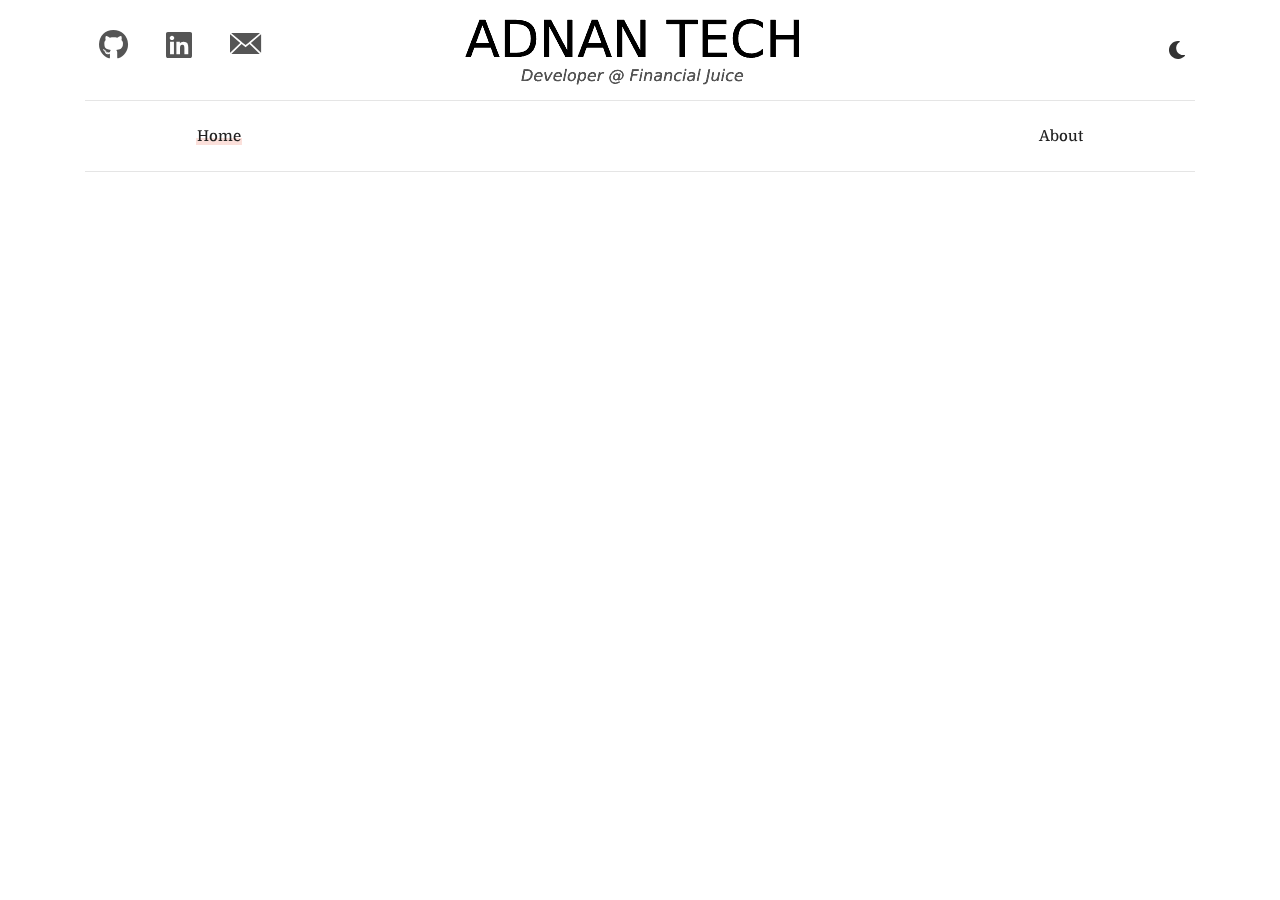
==== about.html @ 0cfd58a6 "added template of about page" ====
<!DOCTYPE html>
<html dir="ltr" lang="en-US">
<head>

	<meta http-equiv="content-type" content="text/html; charset=utf-8" />

	<!-- Stylesheets
	============================================= -->
	<link href="https://fonts.googleapis.com/css2?family=Domine:wght@400;500;700&family=Roboto:wght@400;500&display=swap" rel="stylesheet">

	<link rel="stylesheet" href="css/bootstrap.css" type="text/css" />
	<link rel="stylesheet" href="css/style.css" type="text/css" />
	<link rel="stylesheet" href="css/dark.css" type="text/css" />

	<link rel="stylesheet" href="css/font-icons.css" type="text/css" />
	<link rel="stylesheet" href="css/animate.css" type="text/css" />
	<link rel="stylesheet" href="css/magnific-popup.css" type="text/css" />

	<link rel="stylesheet" href="css/custom.css" type="text/css" />
	<meta name="viewport" content="width=device-width, initial-scale=1" />

	<!-- Blog Demo Specific Stylesheet -->
	<link rel="stylesheet" href="css/blog/css/fonts.css" type="text/css" />
	<link rel="stylesheet" href="css/blog/blog.css" type="text/css" />
	<link rel="stylesheet" href="css/colors.php?color=F39887" type="text/css" />

	<!-- Document Title
	============================================= -->
	<title>About - Adnan Tech</title>

</head>

<body class="stretched search-overlay">
	<!-- Document Wrapper
	============================================= -->
	<div id="wrapper">

		<!-- Header
		============================================= -->
		<header id="header" class="header-size-custom" data-sticky-shrink="false">
			<div id="header-wrap">
				<div class="container">
					<div class="header-row justify-content-lg-between">

						<!-- Logo
						============================================= -->
						<div id="logo" class="mx-lg-auto col-auto flex-column order-lg-2 px-0">
							<a href="index.html" class="standard-logo" data-dark-logo="css/blog/images/logo-dark.png" data-mobile-logo="css/blog/images/mobile-logo.png"><img src="css/blog/images/logo.png" alt="Canvas Logo"></a>
							<a href="index.html" class="retina-logo" data-dark-logo="css/blog/images/logo-dark.png" data-mobile-logo="css/blog/images/mobile-logo@2x.png"><img src="css/blog/images/logo@2x.png" alt="Canvas Logo"></a>
						</div><!-- #logo end -->

						<div class="col-auto col-lg-3 order-lg-1 d-none d-md-flex px-0">
							<div class="social-icons">
								<a href="https://github.com/adnantech" class="social-icon si-borderless si-large si-github" title="Github">
									<i class="icon-github"></i>
									<i class="icon-github"></i>
								</a>
								<a href="https://www.linkedin.com/in/adnanquisar/" class="social-icon si-borderless si-large si-linkedin" title="Linked In">
									<i class="icon-linkedin"></i>
									<i class="icon-linkedin"></i>
								</a>
								<a href="mailto:adnanquisar0@gmail.com" class="social-icon si-borderless si-large si-email3" title="Email">
									<i class="icon-email3"></i>
									<i class="icon-email3"></i>
								</a>
							</div>
						</div>

						<div class="header-misc col-auto col-lg-3 justify-content-lg-end ml-0 ml-sm-3 px-0">
							<!-- Bookmark
							============================================= -->
							<div class="dark-mode header-misc-icon d-none d-md-block">
								<a href="#"><i class="icon-dark"></i></a>
							</div>
						</div>

						<div id="primary-menu-trigger">
							<svg class="svg-trigger" viewBox="0 0 100 100"><path d="m 30,33 h 40 c 3.722839,0 7.5,3.126468 7.5,8.578427 0,5.451959 -2.727029,8.421573 -7.5,8.421573 h -20"></path><path d="m 30,50 h 40"></path><path d="m 70,67 h -40 c 0,0 -7.5,-0.802118 -7.5,-8.365747 0,-7.563629 7.5,-8.634253 7.5,-8.634253 h 20"></path></svg>
						</div>

					</div>
				</div>

				<div class="container">
					<div class="header-row justify-content-lg-center header-border">

						<!-- Primary Navigation
						============================================= -->
						<nav class="primary-menu with-arrows">

							<ul class="menu-container justify-content-between">
								<li class="menu-item current"><a class="menu-link" href="index.html"><div>Home</div></a></li>
								<li class="menu-item"><a class="menu-link" href="about.html"><div>About</div></a></li>
							</ul>

						</nav><!-- #primary-menu end -->

					</div>
				</div>
			</div>
			<div class="header-wrap-clone"></div>

		</header><!-- #header end -->

		<!-- Content
		============================================= -->
		<section id="content">
		</section><!-- #content end -->
	</div><!-- #wrapper end -->

	<!-- Go To Top
	============================================= -->
	<div id="gotoTop" class="icon-angle-up rounded-circle" style="left: 30px; right: auto;"></div>

	<!-- JavaScripts
	============================================= -->
	<script src="js/jquery.js"></script>
	<script src="js/plugins.min.js"></script>

	<!-- Footer Scripts
	============================================= -->
	<script src="js/functions.js"></script>

	<!-- ADD-ONS JS FILES -->
	<script>
		jQuery('.dark-mode').on( 'click', function() {
		    jQuery("body").toggleClass('dark');
		    SEMICOLON.header.logo();
		    return false;
		});
	</script>

</body>
</html>
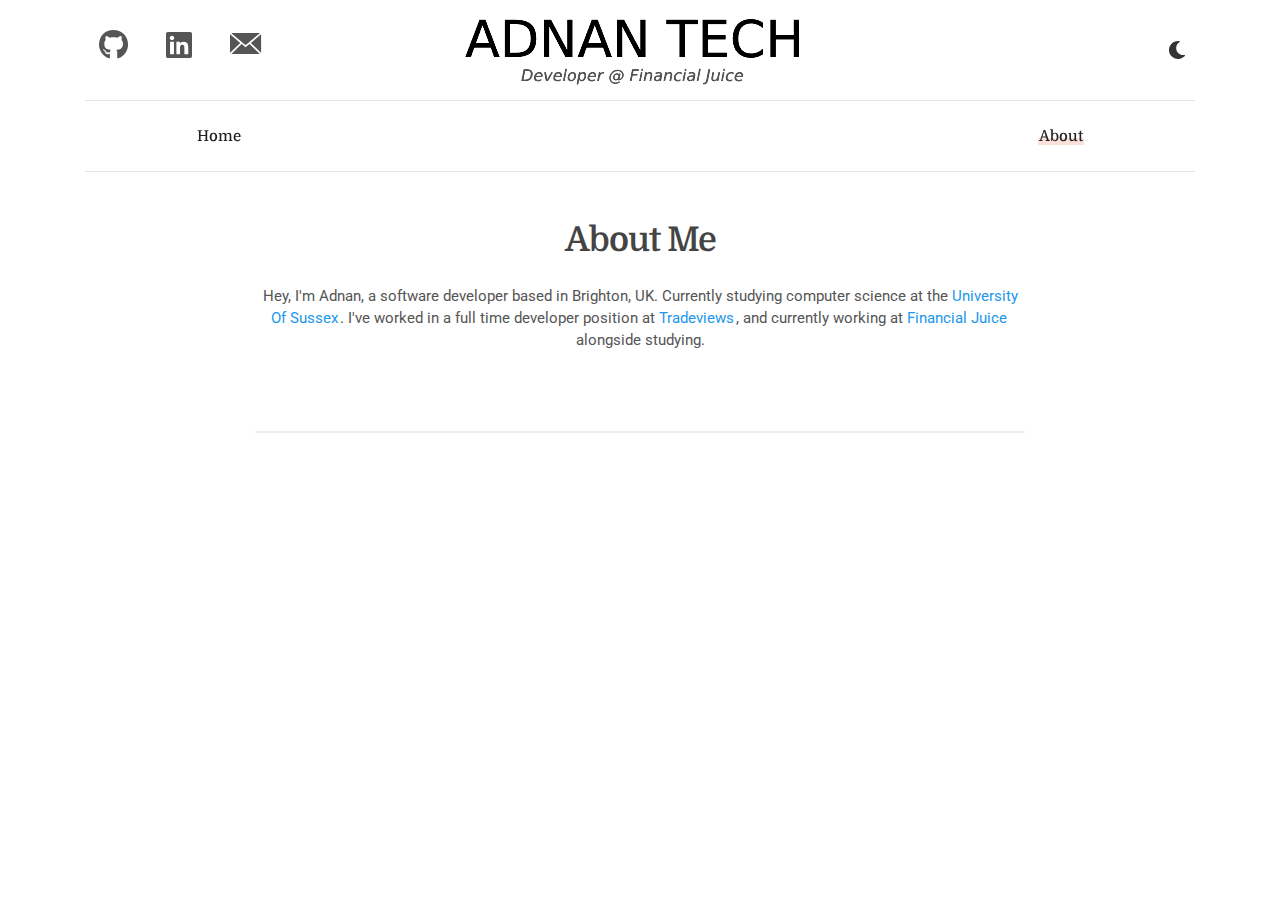
==== commit 77f8444c: "added about me, changed accent colour" ====
--- a/about.html
+++ b/about.html
@@ -1,12 +1,15 @@
 <!DOCTYPE html>
 <html dir="ltr" lang="en-US">
+
 <head>
 
 	<meta http-equiv="content-type" content="text/html; charset=utf-8" />
 
 	<!-- Stylesheets
 	============================================= -->
-	<link href="https://fonts.googleapis.com/css2?family=Domine:wght@400;500;700&family=Roboto:wght@400;500&display=swap" rel="stylesheet">
+	<link
+		href="https://fonts.googleapis.com/css2?family=Domine:wght@400;500;700&family=Roboto:wght@400;500&display=swap"
+		rel="stylesheet">
 
 	<link rel="stylesheet" href="css/bootstrap.css" type="text/css" />
 	<link rel="stylesheet" href="css/style.css" type="text/css" />
@@ -45,21 +48,28 @@
 						<!-- Logo
 						============================================= -->
 						<div id="logo" class="mx-lg-auto col-auto flex-column order-lg-2 px-0">
-							<a href="index.html" class="standard-logo" data-dark-logo="css/blog/images/logo-dark.png" data-mobile-logo="css/blog/images/mobile-logo.png"><img src="css/blog/images/logo.png" alt="Canvas Logo"></a>
-							<a href="index.html" class="retina-logo" data-dark-logo="css/blog/images/logo-dark.png" data-mobile-logo="css/blog/images/mobile-logo@2x.png"><img src="css/blog/images/logo@2x.png" alt="Canvas Logo"></a>
+							<a href="index.html" class="standard-logo" data-dark-logo="css/blog/images/logo-dark.png"
+								data-mobile-logo="css/blog/images/mobile-logo.png"><img src="css/blog/images/logo.png"
+									alt="Canvas Logo"></a>
+							<a href="index.html" class="retina-logo" data-dark-logo="css/blog/images/logo-dark.png"
+								data-mobile-logo="css/blog/images/mobile-logo@2x.png"><img
+									src="css/blog/images/logo@2x.png" alt="Canvas Logo"></a>
 						</div><!-- #logo end -->
 
 						<div class="col-auto col-lg-3 order-lg-1 d-none d-md-flex px-0">
 							<div class="social-icons">
-								<a href="https://github.com/adnantech" class="social-icon si-borderless si-large si-github" title="Github">
+								<a href="https://github.com/adnantech"
+									class="social-icon si-borderless si-large si-github" title="Github">
 									<i class="icon-github"></i>
 									<i class="icon-github"></i>
 								</a>
-								<a href="https://www.linkedin.com/in/adnanquisar/" class="social-icon si-borderless si-large si-linkedin" title="Linked In">
+								<a href="https://www.linkedin.com/in/adnanquisar/"
+									class="social-icon si-borderless si-large si-linkedin" title="Linked In">
 									<i class="icon-linkedin"></i>
 									<i class="icon-linkedin"></i>
 								</a>
-								<a href="mailto:adnanquisar0@gmail.com" class="social-icon si-borderless si-large si-email3" title="Email">
+								<a href="mailto:adnanquisar0@gmail.com"
+									class="social-icon si-borderless si-large si-email3" title="Email">
 									<i class="icon-email3"></i>
 									<i class="icon-email3"></i>
 								</a>
@@ -75,7 +85,15 @@
 						</div>
 
 						<div id="primary-menu-trigger">
-							<svg class="svg-trigger" viewBox="0 0 100 100"><path d="m 30,33 h 40 c 3.722839,0 7.5,3.126468 7.5,8.578427 0,5.451959 -2.727029,8.421573 -7.5,8.421573 h -20"></path><path d="m 30,50 h 40"></path><path d="m 70,67 h -40 c 0,0 -7.5,-0.802118 -7.5,-8.365747 0,-7.563629 7.5,-8.634253 7.5,-8.634253 h 20"></path></svg>
+							<svg class="svg-trigger" viewBox="0 0 100 100">
+								<path
+									d="m 30,33 h 40 c 3.722839,0 7.5,3.126468 7.5,8.578427 0,5.451959 -2.727029,8.421573 -7.5,8.421573 h -20">
+								</path>
+								<path d="m 30,50 h 40"></path>
+								<path
+									d="m 70,67 h -40 c 0,0 -7.5,-0.802118 -7.5,-8.365747 0,-7.563629 7.5,-8.634253 7.5,-8.634253 h 20">
+								</path>
+							</svg>
 						</div>
 
 					</div>
@@ -89,8 +107,12 @@
 						<nav class="primary-menu with-arrows">
 
 							<ul class="menu-container justify-content-between">
-								<li class="menu-item current"><a class="menu-link" href="index.html"><div>Home</div></a></li>
-								<li class="menu-item"><a class="menu-link" href="about.html"><div>About</div></a></li>
+								<li class="menu-item"><a class="menu-link" href="index.html">
+										<div>Home</div>
+									</a></li>
+								<li class="menu-item current"><a class="menu-link" href="about.html">
+										<div>About</div>
+									</a></li>
 							</ul>
 
 						</nav><!-- #primary-menu end -->
@@ -105,6 +127,44 @@
 		<!-- Content
 		============================================= -->
 		<section id="content">
+			<div class="content">
+				<div class="container">
+
+					<div class="center mx-auto" style="max-width: 800px;">
+						<!-- Post Content
+						============================================= -->
+						<div class="postcontent col-lg-12 order-lg-last">
+
+							<div class="single-post mb-0">
+
+								<!-- Single Post
+								============================================= -->
+								<div class="entry clearfix">
+
+									<!-- Entry Title
+									============================================= -->
+									<div class="entry-title">
+										<h2>About Me</h2>
+									</div><!-- .entry-title end -->
+
+									<!-- Entry Content
+									============================================= -->
+									<div class="entry-content mt-0">
+
+										<p>Hey, I'm Adnan, a software developer based in Brighton, UK. 
+											Currently studying computer science at the <a href="https://www.sussex.ac.uk/" class="color-underline">University Of Sussex</a>. 
+											I've worked in a full time developer position at <a href="https://tradeviews.net/" class="color-underline">Tradeviews</a>, and currently working at  
+											<a href="https://www.financialjuice.com/home" class="color-underline">Financial Juice</a> alongside studying. 
+										</p>
+
+										<!-- Post Single - Content End -->
+										<div class="clear"></div>
+									</div>
+								</div><!-- .entry end -->
+							</div><!-- #wrapper end -->
+						</div>
+					</div>
+				</div>
 		</section><!-- #content end -->
 	</div><!-- #wrapper end -->
 
@@ -123,12 +183,13 @@
 
 	<!-- ADD-ONS JS FILES -->
 	<script>
-		jQuery('.dark-mode').on( 'click', function() {
-		    jQuery("body").toggleClass('dark');
-		    SEMICOLON.header.logo();
-		    return false;
+		jQuery('.dark-mode').on('click', function () {
+			jQuery("body").toggleClass('dark');
+			SEMICOLON.header.logo();
+			return false;
 		});
 	</script>
 
 </body>
+
 </html>--- a/css/style.css
+++ b/css/style.css
@@ -1,14 +1,3 @@
-/*-----------------------------------------------------------------------------------
-
-	Theme Name: Canvas
-	Theme URI: http://themes.semicolonweb.com/html/canvas
-	Description: The Multi-Purpose Template
-	Author: SemiColonWeb
-	Author URI: http://themeforest.net/user/semicolonweb
-	Version: 6.0.6
-
------------------------------------------------------------------------------------*/
-
 /* ----------------------------------------------------------------
 
 	- Basic
@@ -120,19 +109,19 @@
 }
 
 ::selection {
-	background: #1ABC9C;
+	background: #1B97EB;
 	color: #FFF;
 	text-shadow: none;
 }
 
 ::-moz-selection {
-	background: #1ABC9C; /* Firefox */
+	background: #1B97EB; /* Firefox */
 	color: #FFF;
 	text-shadow: none;
 }
 
 ::-webkit-selection {
-	background: #1ABC9C; /* Safari */
+	background: #1B97EB; /* Safari */
 	color: #FFF;
 	text-shadow: none;
 }
@@ -154,7 +143,7 @@
 
 a {
 	text-decoration: none !important;
-	color: #1ABC9C;
+	color: #1b97eb;
 }
 
 a:hover { color: #222; }
@@ -233,7 +222,7 @@
 h3 > span:not(.nocolor):not(.badge),
 h4 > span:not(.nocolor):not(.badge),
 h5 > span:not(.nocolor):not(.badge),
-h6 > span:not(.nocolor):not(.badge) { color: #1ABC9C; }
+h6 > span:not(.nocolor):not(.badge) { color: #1B97EB; }
 
 p,
 pre,
@@ -374,11 +363,11 @@
 }
 
 .bg-color,
-.bg-color #header-wrap { background-color: #1ABC9C !important; }
-
-.color { color: #1ABC9C !important; }
-
-.border-color { border-color: #1ABC9C !important; }
+.bg-color #header-wrap { background-color: #1B97EB !important; }
+
+.color { color: #1B97EB !important; }
+
+.border-color { border-color: #1B97EB !important; }
 
 .ls0 { letter-spacing: 0px !important; }
 
@@ -618,7 +607,7 @@
 
 .h-text-color:hover,
 a.h-text-color:hover {
-	color: #1ABC9C !important;
+	color: #1B97EB !important;
 }
 
 .h-text-primary:hover,
@@ -693,7 +682,7 @@
 }
 
 .h-bg-color:hover {
-	background-color: #1ABC9C !important;
+	background-color: #1B97EB !important;
 }
 
 .h-bg-primary:hover {
@@ -2910,7 +2899,7 @@
 	width: 140px;
 	margin-top: 10px;
 	border: 1px solid #EEE;
-	border-top-color: #1ABC9C;
+	border-top-color: #1B97EB;
 	box-shadow: 0px 13px 42px 11px rgba(0, 0, 0, 0.05);
 	transition: opacity .25s ease, margin .2s ease;
 }
@@ -3447,7 +3436,7 @@
 .header-extras li .he-text span {
 	display: block;
 	font-weight: 400;
-	color: #1ABC9C;
+	color: #1B97EB;
 }
 
 
@@ -3582,7 +3571,7 @@
 
 .menu-item:hover > .menu-link,
 .menu-item.current > .menu-link {
-	color: #1ABC9C;
+	color: #1B97EB;
 }
 
 .menu-item.sub-menu > .menu-link > div { }
@@ -3849,7 +3838,7 @@
 		background-color: #FFF;
 		box-shadow: 0px 13px 42px 11px rgba(0, 0, 0, 0.05);
 		border: 1px solid #EEE;
-		border-top: 2px solid #1ABC9C;
+		border-top: 2px solid #1B97EB;
 		z-index: 399;
 		top: 100%;
 		left: 0;
@@ -3930,7 +3919,7 @@
 	.sub-menu-container .menu-item:hover > .menu-link {
 		background-color: #F9F9F9;
 		padding-left: 18px;
-		color: #1ABC9C;
+		color: #1B97EB;
 	}
 
 	.menu-link div > i.icon-angle-down {
@@ -4068,7 +4057,7 @@
 	}
 
 	.mega-menu-style-2 .mega-menu-title > .menu-link:hover {
-		color: #1ABC9C;
+		color: #1B97EB;
 	}
 
 	.mega-menu-style-2 .sub-menu-container:not(.mega-menu-dropdown) .menu-item {
@@ -4130,7 +4119,7 @@
 	.style-3 .menu-container > .menu-item.current > .menu-link {
 		color: #FFF;
 		text-shadow: 1px 1px 1px rgba(0,0,0,0.2);
-		background-color: #1ABC9C;
+		background-color: #1B97EB;
 	}
 
 
@@ -4146,7 +4135,7 @@
 	}
 
 	.style-4 .menu-container > .menu-item:hover > .menu-link,
-	.style-4 .menu-container > .menu-item.current > .menu-link { border-color: #1ABC9C; }
+	.style-4 .menu-container > .menu-item.current > .menu-link { border-color: #1B97EB; }
 
 
 	/* Primary Menu - Style 5
@@ -4189,7 +4178,7 @@
 		left: 50%;
 		height: 2px;
 		width: 0;
-		border-top: 2px solid #1ABC9C;
+		border-top: 2px solid #1B97EB;
 		-webkit-transition: width .3s ease;
 		-o-transition: width .3s ease;
 		transition: width .3s ease;
@@ -4254,7 +4243,7 @@
 		z-index: -1;
 		width: 100%;
 		height: 100%;
-		background-color: #1ABC9C;
+		background-color: #1B97EB;
 		border-top: 5px solid rgba(0,0,0,0.1);
 	}
 
@@ -4905,7 +4894,7 @@
 	left: 0;
 	width: 100%;
 	height: 100%;
-	background-color: #1ABC9C;
+	background-color: #1B97EB;
 	opacity: 0.8;
 	z-index: -1;
 }
@@ -4990,7 +4979,7 @@
 	height: 44px;
 }
 
-.top-cart-item-image:hover { border-color: #1ABC9C; }
+.top-cart-item-image:hover { border-color: #1B97EB; }
 
 .top-cart-item-desc,
 .top-cart-item-desc-title {
@@ -5020,7 +5009,7 @@
 	margin-bottom: 5px;
 }
 
-.top-cart-item-desc a:hover { color: #1ABC9C; }
+.top-cart-item-desc a:hover { color: #1B97EB; }
 
 .top-cart-item-price {
 	font-size: 0.75rem;
@@ -5042,7 +5031,7 @@
 
 .top-cart-action .top-checkout-price {
 	font-size: 1.25rem;
-	color: #1ABC9C;
+	color: #1B97EB;
 }
 
 @media (min-width: 992px) {
@@ -5055,7 +5044,7 @@
 		position: absolute;
 		width: 280px;
 		border: 1px solid #EEE;
-		border-top: 2px solid #1ABC9C;
+		border-top: 2px solid #1B97EB;
 		top: calc( 100% + 20px );
 		right: -15px;
 		margin: -10000px 0 0;
@@ -5093,7 +5082,7 @@
 	top: 0;
 	left: 0;
 	width: 100%;
-	background-color: #1ABC9C;
+	background-color: #1B97EB;
 	transform: translateZ(0);
 	-webkit-backface-visibility: hidden;
 }
@@ -5145,7 +5134,7 @@
 	left: auto;
 	right: 0;
 	height: auto;
-	background-color: #1ABC9C;
+	background-color: #1B97EB;
 }
 
 #page-menu.page-menu-open .page-menu-nav { display: block; }
@@ -5257,7 +5246,7 @@
 		top: 100%;
 		left: 0;
 		padding: 0;
-		background-color: #1ABC9C;
+		background-color: #1B97EB;
 	}
 
 	.page-menu-sub-menu .page-menu-item > a {
@@ -5336,7 +5325,7 @@
 		background-color: rgba(0,0,0,0.7);
 	}
 
-	.dots-menu .page-menu-item.current > a { background-color: #1ABC9C; }
+	.dots-menu .page-menu-item.current > a { background-color: #1B97EB; }
 
 	.dots-menu.dots-menu-border .page-menu-item {
 		width: 12px;
@@ -5352,14 +5341,14 @@
 		border-color: rgba(0,0,0,0.7);
 	}
 
-	.dots-menu.dots-menu-border .page-menu-item.current > a { border-color: #1ABC9C; }
+	.dots-menu.dots-menu-border .page-menu-item.current > a { border-color: #1B97EB; }
 
 	.dots-menu .page-menu-item div {
 		position: absolute;
 		width: auto;
 		top: 50%;
 		right: 25px;
-		background-color: #1ABC9C;
+		background-color: #1B97EB;
 		font-size: 0.75rem;
 		text-transform: uppercase;
 		letter-spacing: 1px;
@@ -5389,7 +5378,7 @@
 		height: 0;
 		border-top: 7px solid transparent;
 		border-bottom: 7px solid transparent;
-		border-left: 6px solid #1ABC9C;
+		border-left: 6px solid #1B97EB;
 		transform: translateY(-50%);
 	}
 
@@ -6211,7 +6200,7 @@
 
 .control-solid .flex-control-nav li:hover a,
 .control-solid .flex-control-nav li a.flex-active {
-	background-color: #1ABC9C;
+	background-color: #1B97EB;
 }
 
 
@@ -6392,7 +6381,7 @@
 
 .breadcrumb a { color: #555; }
 
-.breadcrumb a:hover { color: #1ABC9C; }
+.breadcrumb a:hover { color: #1B97EB; }
 
 .breadcrumb i { width: auto !important; }
 
@@ -6650,11 +6639,11 @@
 	border-radius: 2px;
 }
 
-.grid-filter li a:hover { color: #1ABC9C; }
+.grid-filter li a:hover { color: #1B97EB; }
 
 .grid-filter li.activeFilter a {
 	color: #FFF;
-	background-color: #1ABC9C;
+	background-color: #1B97EB;
 	margin: 0;
 	font-weight: bold;
 }
@@ -6740,8 +6729,8 @@
 .grid-filter.style-3 li a { border: 1px solid transparent; }
 
 .grid-filter.style-3 li.activeFilter a {
-	color: #1ABC9C !important;
-	border-color: #1ABC9C;
+	color: #1B97EB !important;
+	border-color: #1B97EB;
 	background-color: transparent;
 	margin: 0;
 }
@@ -6781,7 +6770,7 @@
 .grid-filter.style-4 li.activeFilter a::after {
 	width: 100%;
 	left: 0%;
-	background-color: #1ABC9C;
+	background-color: #1B97EB;
 }
 
 
@@ -6803,7 +6792,7 @@
 }
 
 .grid-shuffle:hover {
-	background-color: #1ABC9C;
+	background-color: #1B97EB;
 	color: #FFF;
 	text-shadow: 1px 1px 1px rgba(0,0,0,0.2);
 }
@@ -6873,7 +6862,7 @@
 }
 
 .portfolio-desc h3 a:hover {
-	color: #1ABC9C;
+	color: #1B97EB;
 }
 
 .portfolio-desc span {
@@ -7409,7 +7398,7 @@
 
 #portfolio-navigation a:first-child { margin-left: 0; }
 
-#portfolio-navigation a:hover { color: #1ABC9C; }
+#portfolio-navigation a:hover { color: #1B97EB; }
 
 #portfolio-ajax-show #portfolio-navigation {
 	top: 0;
@@ -7519,7 +7508,7 @@
 
 .entry-title h2 a:hover,
 .entry-title h3 a:hover,
-.entry-title h4 a:hover { color: #1ABC9C; }
+.entry-title h4 a:hover { color: #1B97EB; }
 
 .entry-meta {
 	position: relative;
@@ -7631,7 +7620,7 @@
 
 .entry-link:hover {
 	color: #FFF;
-	background-color: #1ABC9C;
+	background-color: #1B97EB;
 	text-shadow: 1px 1px 1px rgba(0,0,0,0.2);
 }
 
@@ -7767,8 +7756,8 @@
 
 	.post-timeline .entry:hover .entry-timeline,
 	.post-timeline .entry:hover .timeline-divider {
-		border-color: #1ABC9C;
-		color: #1ABC9C;
+		border-color: #1B97EB;
+		color: #1B97EB;
 	}
 
 }
@@ -7841,7 +7830,7 @@
 
 .more-link {
 	display: inline-block;
-	border-bottom: 1px solid #1ABC9C;
+	border-bottom: 1px solid #1B97EB;
 	padding: 0 2px;
 	font-family: 'PT Serif', serif;
 	font-style: italic;
@@ -7986,7 +7975,7 @@
 	color: #333;
 }
 
-.comment-content .comment-author a:hover { color: #1ABC9C; }
+.comment-content .comment-author a:hover { color: #1B97EB; }
 
 .comment-content .comment-author span { display: block; }
 
@@ -8225,7 +8214,7 @@
 .single-product .product-title h2 a { color: #333; }
 
 .product-title h3 a:hover,
-.single-product .product-title h2 a:hover { color: #1ABC9C; }
+.single-product .product-title h2 a:hover { color: #1B97EB; }
 
 .product-price {
 	font-size: 1.125rem;
@@ -8242,7 +8231,7 @@
 
 .product-price ins {
 	text-decoration: none;
-	color: #1ABC9C;
+	color: #1B97EB;
 }
 
 .product-image > .badge,
@@ -8280,7 +8269,7 @@
 
 .single-product .product-price {
 	font-size: 1.5rem;
-	color: #1ABC9C;
+	color: #1B97EB;
 	margin-bottom: 0;
 }
 
@@ -8401,7 +8390,7 @@
 	border: 2px solid #EEE;
 }
 
-.cart-product-thumbnail img:hover { border-color: #1ABC9C; }
+.cart-product-thumbnail img:hover { border-color: #1B97EB; }
 
 .cart-product-name a,
 .product-name a {
@@ -8735,7 +8724,7 @@
 	padding: 8px 22px;
 	font-size: 0.875rem;
 	line-height: 24px;
-	background-color: #1ABC9C;
+	background-color: #1B97EB;
 	color: #FFF;
 	font-weight: 700;
 	text-transform: uppercase;
@@ -8766,7 +8755,7 @@
 	text-shadow: 1px 1px 1px rgba(0,0,0,0.2);
 }
 
-.button.button-dark:hover { background-color: #1ABC9C; }
+.button.button-dark:hover { background-color: #1B97EB; }
 
 .button.button-mini {
 	padding: 4px 14px;
@@ -8898,7 +8887,7 @@
 }
 
 .button.button-3d:hover {
-	background-color: #1ABC9C;
+	background-color: #1B97EB;
 	opacity: 0.9;
 }
 
@@ -9482,7 +9471,7 @@
 .fbox-icon i,
 .fbox-icon img {
 	border-radius: 50%;
-	background-color: #1ABC9C;
+	background-color: #1B97EB;
 }
 
 .fbox-icon i {
@@ -9598,7 +9587,7 @@
 -----------------------------------------------------------------*/
 
 .fbox-outline .fbox-icon a {
-	border: 1px solid #1ABC9C;
+	border: 1px solid #1B97EB;
 	padding: 0.25rem;
 	border-radius: 50%;
 }
@@ -9667,7 +9656,7 @@
 -----------------------------------------------------------------*/
 
 .fbox-border .fbox-icon a {
-	border: 1px solid #1ABC9C;
+	border: 1px solid #1B97EB;
 	border-radius: 50%;
 }
 
@@ -9675,7 +9664,7 @@
 .fbox-border .fbox-icon img {
 	border: none;
 	background-color: transparent !important;
-	color: #1ABC9C;
+	color: #1B97EB;
 }
 
 
@@ -9708,7 +9697,7 @@
 .fbox-plain .fbox-icon img {
 	border: none;
 	background-color: transparent !important;
-	color: #1ABC9C;
+	color: #1B97EB;
 	border-radius: 0;
 }
 
@@ -9875,10 +9864,10 @@
 	color: #FFF;
 }
 
-.fbox-effect.fbox-dark .fbox-icon i::after { box-shadow: 0 0 0 2px #1ABC9C; }
+.fbox-effect.fbox-dark .fbox-icon i::after { box-shadow: 0 0 0 2px #1B97EB; }
 
 .fbox-effect.fbox-dark .fbox-icon i:hover,
-.fbox-effect.fbox-dark:hover .fbox-icon i { background-color: #1ABC9C; }
+.fbox-effect.fbox-dark:hover .fbox-icon i { background-color: #1B97EB; }
 
 .fbox-effect .fbox-icon i:hover::after,
 .fbox-effect:hover .fbox-icon i::after {
@@ -9930,9 +9919,9 @@
 }
 
 .fbox-border.fbox-effect.fbox-dark .fbox-icon i:hover,
-.fbox-border.fbox-effect.fbox-dark:hover .fbox-icon i { box-shadow: 0 0 0 1px #1ABC9C; }
-
-.fbox-border.fbox-effect.fbox-dark .fbox-icon i::after { background-color: #1ABC9C; }
+.fbox-border.fbox-effect.fbox-dark:hover .fbox-icon i { box-shadow: 0 0 0 1px #1B97EB; }
+
+.fbox-border.fbox-effect.fbox-dark .fbox-icon i::after { background-color: #1B97EB; }
 
 .fbox-border.fbox-effect .fbox-icon i:hover::after,
 .fbox-border.fbox-effect:hover .fbox-icon i::after {
@@ -10052,15 +10041,15 @@
 .process-steps li.active h5,
 .process-steps li.ui-tabs-active h5 {
 	font-weight: 600;
-	color: #1ABC9C;
+	color: #1B97EB;
 }
 
 .process-steps li.active a,
 .process-steps li.ui-tabs-active a {
-	background-color: #1ABC9C !important;
+	background-color: #1B97EB !important;
 	color: #FFF;
 	text-shadow: 1px 1px 1px rgba(0,0,0,0.2);
-	border-color: #1ABC9C !important;
+	border-color: #1B97EB !important;
 }
 
 @media (min-width: 992px) {
@@ -10251,7 +10240,7 @@
 
 .i-rounded:hover,
 .i-circled:hover {
-	background-color: #1ABC9C;
+	background-color: #1B97EB;
 	color: #FFF;
 	text-shadow: 1px 1px 1px rgba(0,0,0,0.3);
 	box-shadow: 0 0 0 rgba(0,0,0,0.2);
@@ -11081,7 +11070,7 @@
 	top: -1px;
 	height: 43px;
 	line-height: 38px;
-	border-top: 2px solid #1ABC9C;
+	border-top: 2px solid #1B97EB;
 }
 
 .tabs-alt.tabs-tb .tab-nav li.ui-tabs-active a { height: 42px; }
@@ -11105,7 +11094,7 @@
 }
 
 .tabs-bb .tab-nav li.ui-tabs-active a {
-	border-bottom: 2px solid #1ABC9C;
+	border-bottom: 2px solid #1B97EB;
 	top: -2px;
 	height: 44px;
 	line-height: 44px;
@@ -11139,7 +11128,7 @@
 
 .tab-nav.tab-nav2 li.ui-state-active a {
 	top: 0;
-	background-color: #1ABC9C;
+	background-color: #1B97EB;
 	color: #FFF;
 }
 
@@ -11176,7 +11165,7 @@
 }
 
 .tab-nav-lg li.ui-tabs-active a {
-	color: #1ABC9C;
+	color: #1B97EB;
 }
 
 
@@ -11386,7 +11375,7 @@
 	border-color: rgba(0,0,0,0.1) !important;
 	color: #FFF !important;
 	font-weight: 700;
-	background-color: #1ABC9C !important;
+	background-color: #1B97EB !important;
 	text-shadow: 1px 1px 1px rgba(0,0,0,0.2);
 }
 
@@ -11451,7 +11440,7 @@
 
 .faqlist li a { color: #444; }
 
-.faqlist li a:hover { color: #1ABC9C !important; }
+.faqlist li a:hover { color: #1B97EB !important; }
 
 
 /* ----------------------------------------------------------------
@@ -11704,7 +11693,7 @@
 	width: 6px !important;
 	height: 6px !important;
 	border: none;
-	background-color: #1ABC9C;
+	background-color: #1B97EB;
 	opacity: 0.5;
 }
 
@@ -11778,7 +11767,7 @@
 
 .team-title span {
 	display: block;
-	color: #1ABC9C;
+	color: #1B97EB;
 	font-weight: 400;
 	font-family: 'PT Serif', serif;
 	font-style: italic;
@@ -12158,7 +12147,7 @@
 	left: 0;
 	width: 0;
 	height: 100%;
-	background-color: #1ABC9C;
+	background-color: #1B97EB;
 	overflow: visible !important;
 	border-radius: 2px;
 	-webkit-transition: width 1.2s ease-in-out;
@@ -12604,7 +12593,7 @@
 }
 
 .owl-carousel .owl-nav [class*=owl-]:hover {
-	background-color: #1ABC9C !important;
+	background-color: #1B97EB !important;
 	color: #FFF !important;
 	text-decoration: none;
 }
@@ -12623,7 +12612,7 @@
 	margin: 30px 4px 0 4px;
 	opacity: 0.5;
 	border-radius: 50%;
-	background-color: #1ABC9C;
+	background-color: #1B97EB;
 	-webkit-transition: all .3s ease;
 	-o-transition: all .3s ease;
 	transition: all .3s ease;
@@ -13086,14 +13075,14 @@
 
 .title-block {
 	padding: 2px 0 3px 20px;
-	border-left: 7px solid #1ABC9C;
+	border-left: 7px solid #1B97EB;
 	margin-bottom: 30px;
 }
 
 .title-block-right {
 	padding: 2px 20px 3px 0;
 	border-left: 0;
-	border-right: 7px solid #1ABC9C;
+	border-right: 7px solid #1B97EB;
 	text-align: right;
 }
 
@@ -13204,7 +13193,7 @@
 .heading-block.border-0::after,
 .heading-block.border-bottom-0::after { display: none; }
 
-.heading-block.border-color::after { border-color: #1ABC9C; }
+.heading-block.border-color::after { border-color: #1B97EB; }
 
 
 /* Emphasis Title
@@ -13273,7 +13262,7 @@
 
 .title-border-color::before,
 .title-border-color::after {
-	border-top: 1px solid #1ABC9C !important;
+	border-top: 1px solid #1B97EB !important;
 }
 
 
@@ -13313,7 +13302,7 @@
 .title-bottom-border h6 {
 	width: 100%;
 	padding: 0 0 0.75rem;
-	border-bottom: 2px solid #1ABC9C;
+	border-bottom: 2px solid #1B97EB;
 }
 
 
@@ -13559,7 +13548,7 @@
 
 .stretched #gotoTop { bottom: 30px; }
 
-#gotoTop:hover { background-color: #1ABC9C; }
+#gotoTop:hover { background-color: #1B97EB; }
 
 
 /* ----------------------------------------------------------------
@@ -14129,8 +14118,8 @@
 }
 
 .tagcloud a:hover {
-	border-color: #1ABC9C !important;
-	color: #1ABC9C !important;
+	border-color: #1B97EB !important;
+	color: #1B97EB !important;
 }
 
 
@@ -14408,7 +14397,7 @@
 
 .widget-filter-links li.active-filter span {
 	color: #FFF !important;
-	background-color: #1ABC9C !important;
+	background-color: #1B97EB !important;
 	text-shadow: 1px 1px 1px rgba(0,0,0,0.1);
 }
 
@@ -14461,7 +14450,7 @@
 
 .nav-tree li:hover > a,
 .nav-tree li.current > a,
-.nav-tree li.active > a { color: #1ABC9C !important; }
+.nav-tree li.active > a { color: #1B97EB !important; }
 
 .nav-tree ul ul { display: none; }
 
@@ -14757,7 +14746,7 @@
 	transition: margin 0.4s;
 }
 
-input.switch-toggle-round:checked + label::before { background-color: #1ABC9C; }
+input.switch-toggle-round:checked + label::before { background-color: #1B97EB; }
 input.switch-toggle-round:checked + label::after { margin-left: 30px; }
 
 /* --------------------------------------------------------------
@@ -14883,11 +14872,11 @@
 	transition: margin 0.4s, background 0.4s;
 }
 
-input.switch-toggle-flat:checked + label { background-color: #1ABC9C; }
+input.switch-toggle-flat:checked + label { background-color: #1B97EB; }
 
 input.switch-toggle-flat:checked + label::after {
 	margin-left: 30px;
-	background-color: #1ABC9C;
+	background-color: #1B97EB;
 }
 
 
@@ -14996,7 +14985,7 @@
 .btn-link,
 .page-link,
 .page-link:hover,
-.page-link:focus { color: #1ABC9C; }
+.page-link:focus { color: #1B97EB; }
 
 .btn-link:hover,
 .btn-link:focus { color: #222; }
@@ -15034,13 +15023,13 @@
 .page-link:hover,
 .page-link:focus {
 	color: #FFF !important;
-	background-color: #1ABC9C !important;
-	border-color: #1ABC9C !important;
+	background-color: #1B97EB !important;
+	border-color: #1B97EB !important;
 }
 
 .nav-pills > li.active > a,
 .nav-pills > li.active > a:hover,
-.nav-pills > li.active > a:focus { background-color: #1ABC9C; }
+.nav-pills > li.active > a:focus { background-color: #1B97EB; }
 
 label.radio,
 label.checkbox { padding-left: 20px; }
@@ -16187,11 +16176,11 @@
 .irs-single,
 .irs-handle > i:first-child,
 .irs-handle.state_hover > i:first-child,
-.irs-handle:hover > i:first-child { background-color: #1ABC9C !important; }
+.irs-handle:hover > i:first-child { background-color: #1B97EB !important; }
 
 .irs-from::before,
 .irs-to::before,
-.irs-single::before { border-top-color: #1ABC9C !important; }
+.irs-single::before { border-top-color: #1B97EB !important; }
 
 
 
--- a/css/blog/blog.css
+++ b/css/blog/blog.css
@@ -443,6 +443,7 @@
 	text-align: center;
 	text-transform: none;
 	letter-spacing: -1px;
+	padding-bottom: 10px;
 	font-size: 34px;
 }
 
